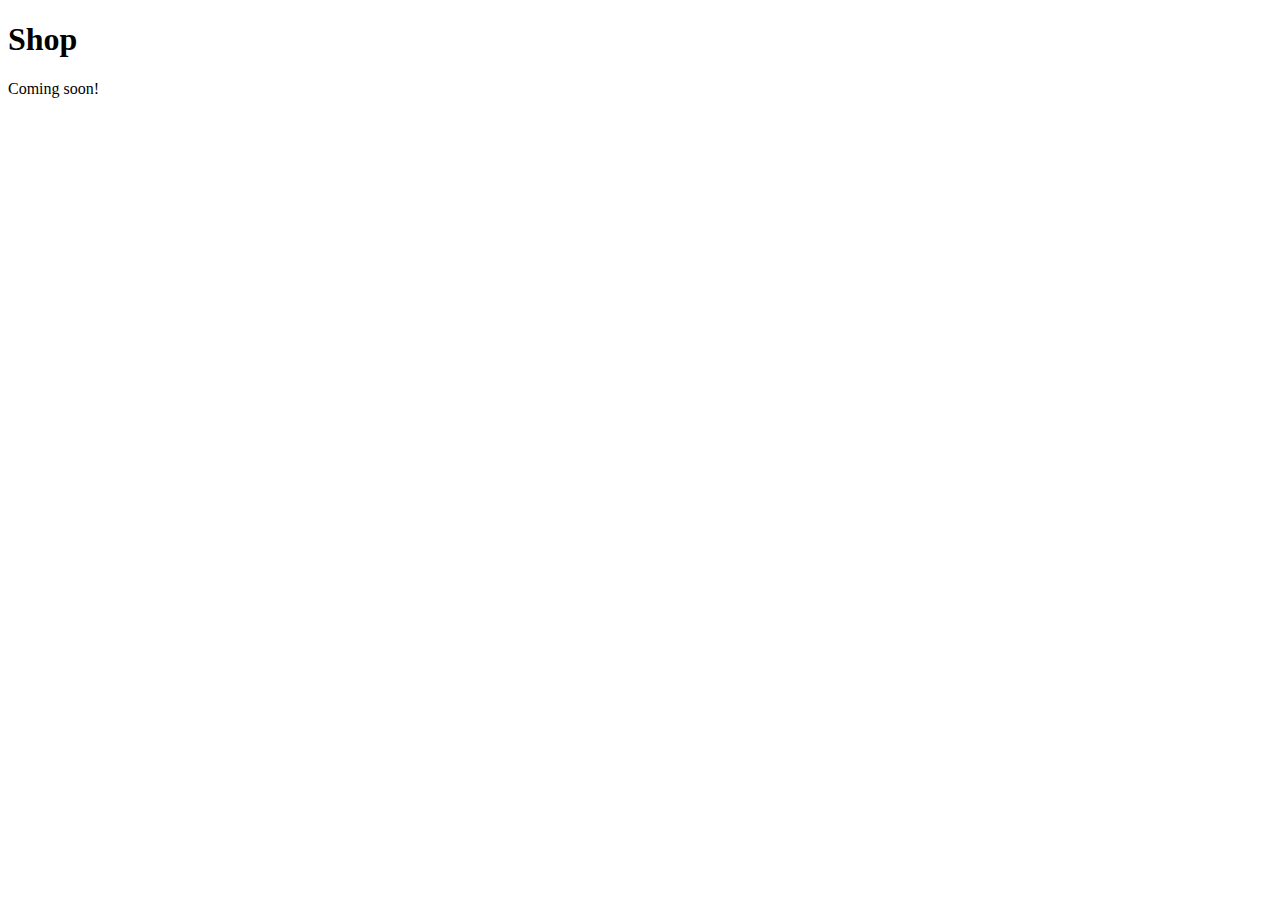
==== shop/index.html @ 83656ec8 "pretty empty site, still it works" ====
<!doctype html>

<html>
    <head>
        <meta charset="utf-8">
        <title>Memory Maker: Shop</title>
    </head>
    <body>
        <h1>Shop</h1>
        <p>Coming soon!</p>
    </body>
</html>
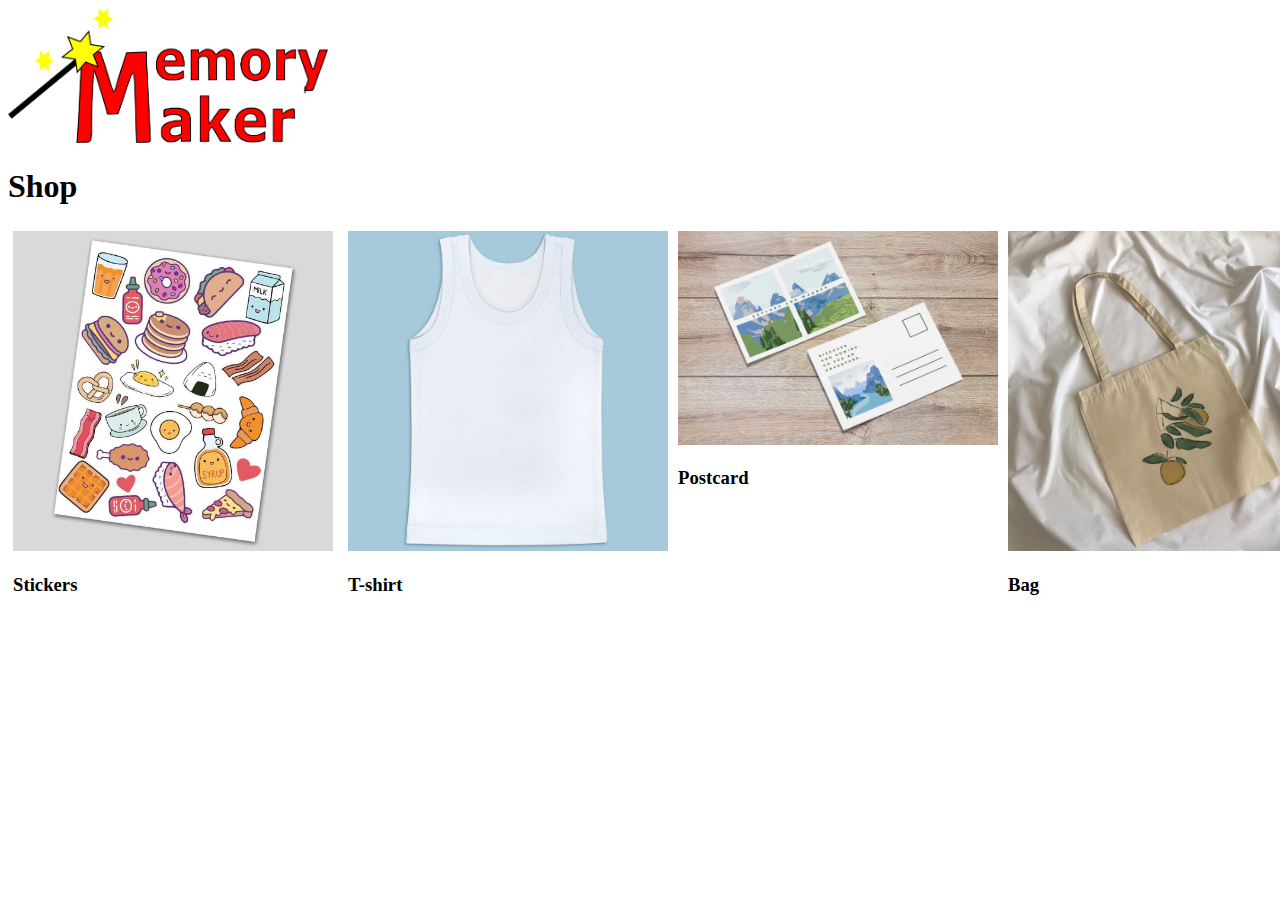
==== commit 36d25b64: "the shop is looking more complete now" ====
--- a/shop/index.html
+++ b/shop/index.html
@@ -4,9 +4,28 @@
     <head>
         <meta charset="utf-8">
         <title>Memory Maker: Shop</title>
+        <link rel="stylesheet" href="../style.css">
     </head>
     <body>
+        <a href="../index.html"><img src="../logo.png"></a><br>
         <h1>Shop</h1>
-        <p>Coming soon!</p>
+        <div class="shop">
+            <div class="shop-item sticker">
+                <img src="stickers.png"><br>
+                <h3>Stickers</h3>
+            </div>
+            <div class="shop-item shirt">
+                <img src="shirt.png"><br>
+                <h3>T-shirt</h3>
+            </div>
+            <div class="shop-item card">
+                <img src="card.png"><br>
+                <h3>Postcard</h3>
+            </div>
+            <div class="shop-item bag">
+                <img src="bag.png"><br>
+                <h3>Bag</h3>
+            </div>
+          </div>          
     </body>
 </html>--- a/style.css
+++ b/style.css
@@ -0,0 +1,19 @@
+img {
+    width: 25vw;
+    min-width: 100px;
+}
+
+.shop {
+    display: flex;
+    width: 50vw;
+}
+  
+.shop-item {
+    flex: 1;
+    margin: 5px;
+}
+  
+.shop-item:first-child {
+    margin-right: 10px;
+}
+  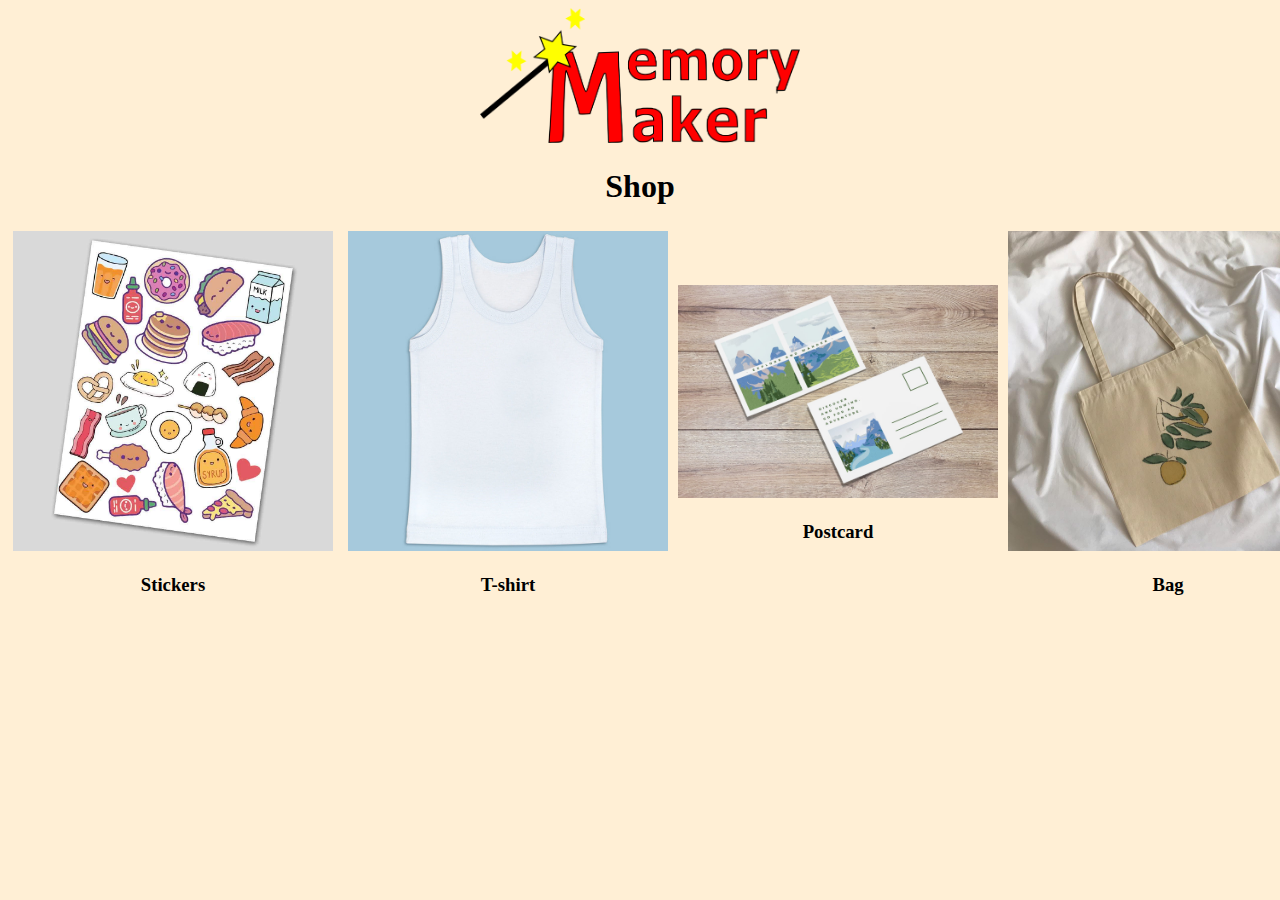
==== commit 5388d722: "short description + favicon" ====
--- a/shop/index.html
+++ b/shop/index.html
@@ -5,6 +5,7 @@
         <meta charset="utf-8">
         <title>Memory Maker: Shop</title>
         <link rel="stylesheet" href="../style.css">
+        <link rel="shortcut icon" href="../favicon.ico">
     </head>
     <body>
         <a href="../index.html"><img src="../logo.png"></a><br>
--- a/style.css
+++ b/style.css
@@ -1,3 +1,9 @@
+body {
+	background-color: papayawhip;
+	font-family: "Palatino Linotype", "Book Antiqua", Palatino, serif;
+	text-align:center;
+}
+
 img {
     width: 25vw;
     min-width: 100px;
@@ -6,6 +12,7 @@
 .shop {
     display: flex;
     width: 50vw;
+	align-items: center;
 }
   
 .shop-item {
@@ -14,6 +21,6 @@
 }
   
 .shop-item:first-child {
-    margin-right: 10px;
+	margin-right: 10px;
 }
-  +  
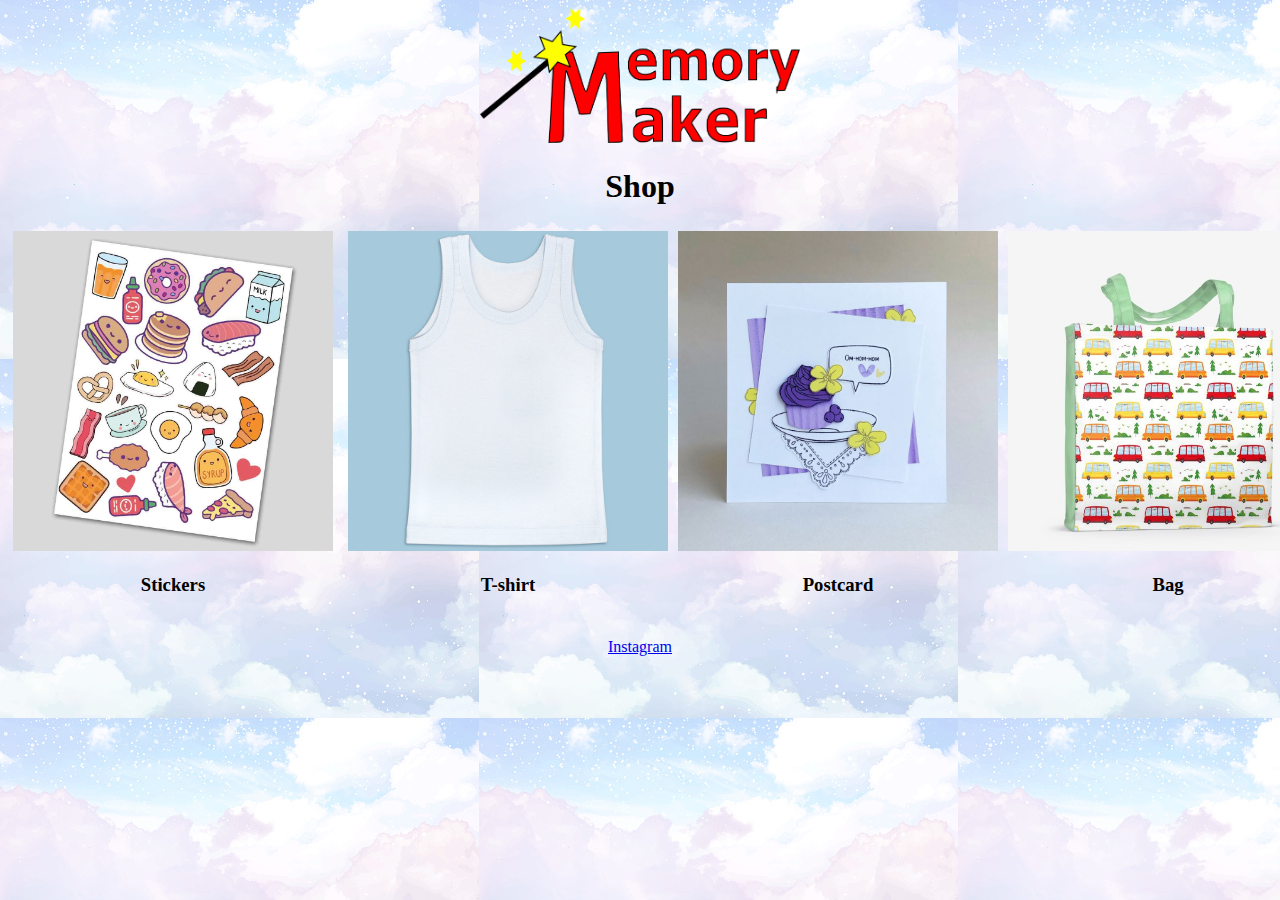
==== commit dc78a9df: "separate item pages + additional images + prices" ====
--- a/shop/index.html
+++ b/shop/index.html
@@ -12,21 +12,22 @@
         <h1>Shop</h1>
         <div class="shop">
             <div class="shop-item sticker">
-                <img src="stickers.png"><br>
+                <a href="stickers/index.html"><img src="stickers.png"></a><br>
                 <h3>Stickers</h3>
             </div>
             <div class="shop-item shirt">
-                <img src="shirt.png"><br>
+                <a href="shirt/index.html"><img src="shirt.png"></a><br>
                 <h3>T-shirt</h3>
             </div>
             <div class="shop-item card">
-                <img src="card.png"><br>
+                <a href="card/index.html"><img src="card1.png"></a><br>
                 <h3>Postcard</h3>
             </div>
             <div class="shop-item bag">
-                <img src="bag.png"><br>
+                <a href="bag/index.html"><img src="bag3.png"></a><br>
                 <h3>Bag</h3>
             </div>
-          </div>          
+	    </div><br>
+	    <a href="https://www.instagram.com/memorymaker22023">Instagram</a>
     </body>
-</html>+</html>
--- a/style.css
+++ b/style.css
@@ -1,7 +1,7 @@
 body {
-	background-color: papayawhip;
 	font-family: "Palatino Linotype", "Book Antiqua", Palatino, serif;
 	text-align:center;
+	background-image: url('background.png');
 }
 
 img {
